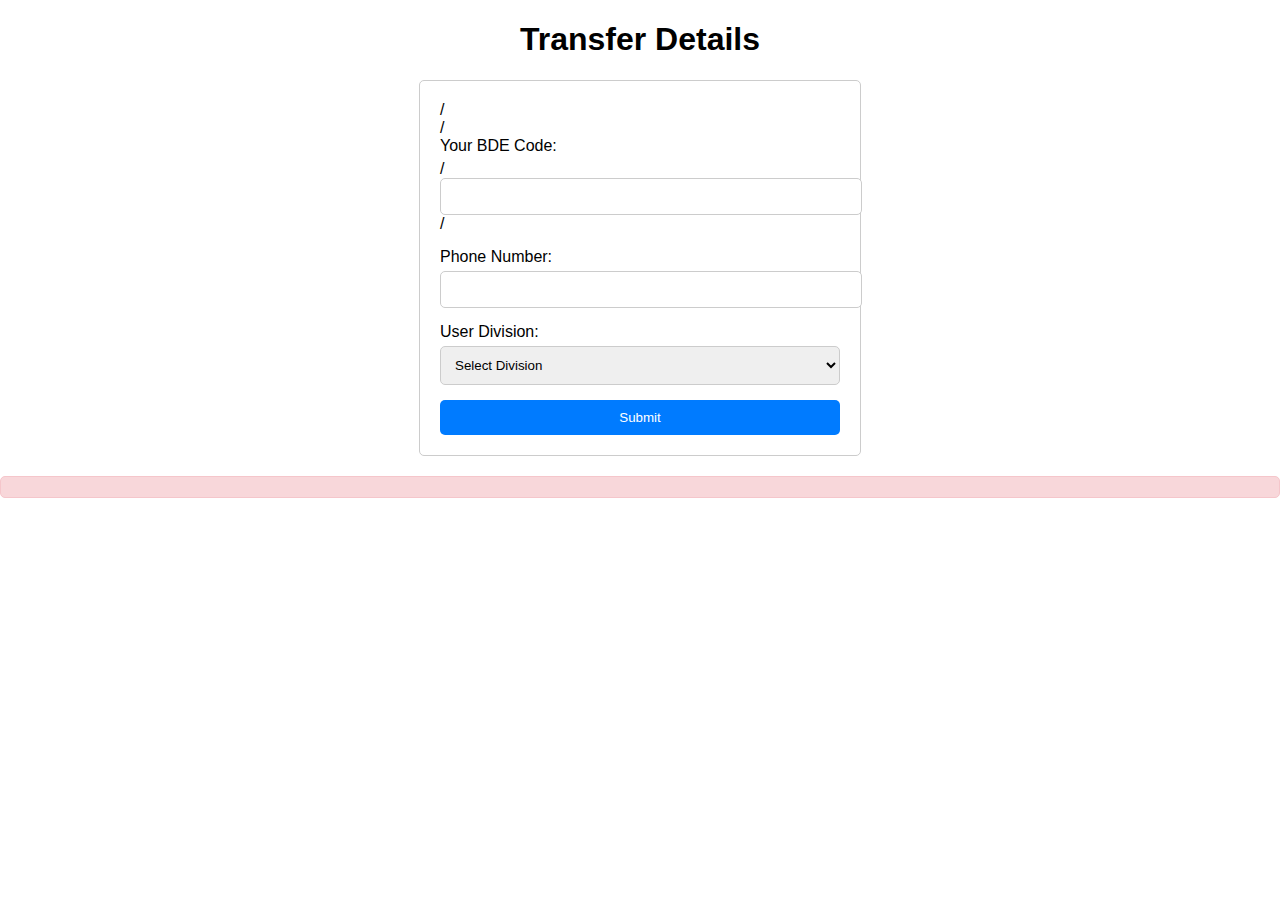
==== index.html @ 97525932 "Update index.html" ====
<!DOCTYPE html>
<html lang="en">
<head>
  <meta charset="UTF-8">
  <meta name="viewport" content="width=device-width, initial-scale=1.0">
  <title>Validation Form</title>
  <link rel="stylesheet" href="styles.css">
</head>
<body>
  <h1>Transfer Details</h1>
  <form id="transferForm">
  /  <div>
  /    <label for="yourBDECode">Your BDE Code:</label>
  /    <input type="text" id="yourBDECode" name="yourBDECode" maxlength="7">
  /  </div>
    <div>
      <label for="phoneNumber">Phone Number:</label>
      <input type="tel" id="phoneNumber" name="phoneNumber" maxlength="10" required>
    </div>
    <div>
      <label for="userDivision">User Division:</label>
      <select id="userDivision" name="userDivision" required>
        <option value="">Select Division</option>
        <option value="CC">CC</option>
        <option value="MNT">MNT</option>
        <option value="ROFF">ROFF</option>
        <option value="FV">FV</option>
        <!-- Add more options if needed -->
      </select>
    </div>
    <button type="submit">Submit</button>
  </form>

  <div id="validationMessage"></div>

  <script>
    document.getElementById('transferForm').addEventListener('submit', function(event) {
      console.log("Form submitted"); // Check if the function is executed
      event.preventDefault(); // Prevent default form submission
      
      // Fetch form values
      const yourBDECode = document.getElementById('yourBDECode').value;
      const phoneNumber = document.getElementById('phoneNumber').value;
      const userDivision = document.getElementById('userDivision').value;
  
      console.log("Your BDE Code:", yourBDECode);
      console.log("Phone Number:", phoneNumber);
      console.log("User Division:", userDivision);
  
      // Define API payload based on user division
      let apiPayload = {};
      if (userDivision === 'CC') {
        apiPayload = {
          "divisioncode_c": "40",
          "producthierarchycode_c": "4A",
          "salesgroupcode_c": "401",
          "phone": phoneNumber,
          "account_id": null,
          "lead_id": null
        };
      } else if (userDivision === 'MNT') {
        apiPayload = {
          "divisioncode_c": "30",
          "producthierarchycode_c": "4A",
          "salesgroupcode_c": "301",
          "phone": phoneNumber,
          "account_id": null,
          "lead_id": null
        };
      } else if (userDivision === 'ROFF') {
        apiPayload = {
          "divisioncode_c": "40",
          "producthierarchycode_c": "4A",
          "salesgroupcode_c": "406",
          "phone": phoneNumber,
          "account_id": null,
          "lead_id": null
        };
      } else if (userDivision === 'FV') {
        apiPayload = {
          "divisioncode_c": "10",
          "producthierarchycode_c": "4A",
          "salesgroupcode_c": "105",
          "phone": phoneNumber,
          "account_id": null,
          "lead_id": null
        };
      } else {
        showMessage('Please select a valid division');
        return;
      }
  
      // Make API request
      console.log("API payload:", apiPayload);
      fetch('https://pidilite-one-contractor-prod.herokuapp.com/apis/v.1.0/phone/validate/', {
        method: 'POST',
        headers: {
          'Content-Type': 'application/json'
        },
        body: JSON.stringify(apiPayload)
      })
      .then(response => response.json())
      .then(data => {
        console.log("API response:", data);
        showMessage(data.message); // Display API response message
      })
      .catch(error => {
        console.error("API request error:", error);
        showMessage('An error occurred while processing your request'); // Display error message
      });
    });
    
    function showMessage(message) {
      document.getElementById('validationMessage').textContent = message;
    }
  </script>
</body>
</html>
---- styles.css ----
/* CSS styles for the form */
body {
    font-family: Arial, sans-serif;
    margin: 0;
    padding: 0;
  }
  
  h1 {
    text-align: center;
  }
  
  form {
    max-width: 400px;
    margin: 0 auto;
    padding: 20px;
    border: 1px solid #ccc;
    border-radius: 5px;
  }
  
  div {
    margin-bottom: 15px;
  }
  
  label {
    display: block;
    margin-bottom: 5px;
  }
  
  input[type="text"],
  input[type="tel"],
  select {
    width: 100%;
    padding: 10px;
    border: 1px solid #ccc;
    border-radius: 5px;
  }
  
  button[type="submit"] {
    width: 100%;
    padding: 10px;
    background-color: #007bff;
    color: #fff;
    border: none;
    border-radius: 5px;
    cursor: pointer;
  }
  
  button[type="submit"]:hover {
    background-color: #0056b3;
  }
  
  /* CSS styles for validation message */
  #validationMessage {
    margin-top: 20px;
    padding: 10px;
    background-color: #f8d7da;
    color: #721c24;
    border: 1px solid #f5c6cb;
    border-radius: 5px;
  }
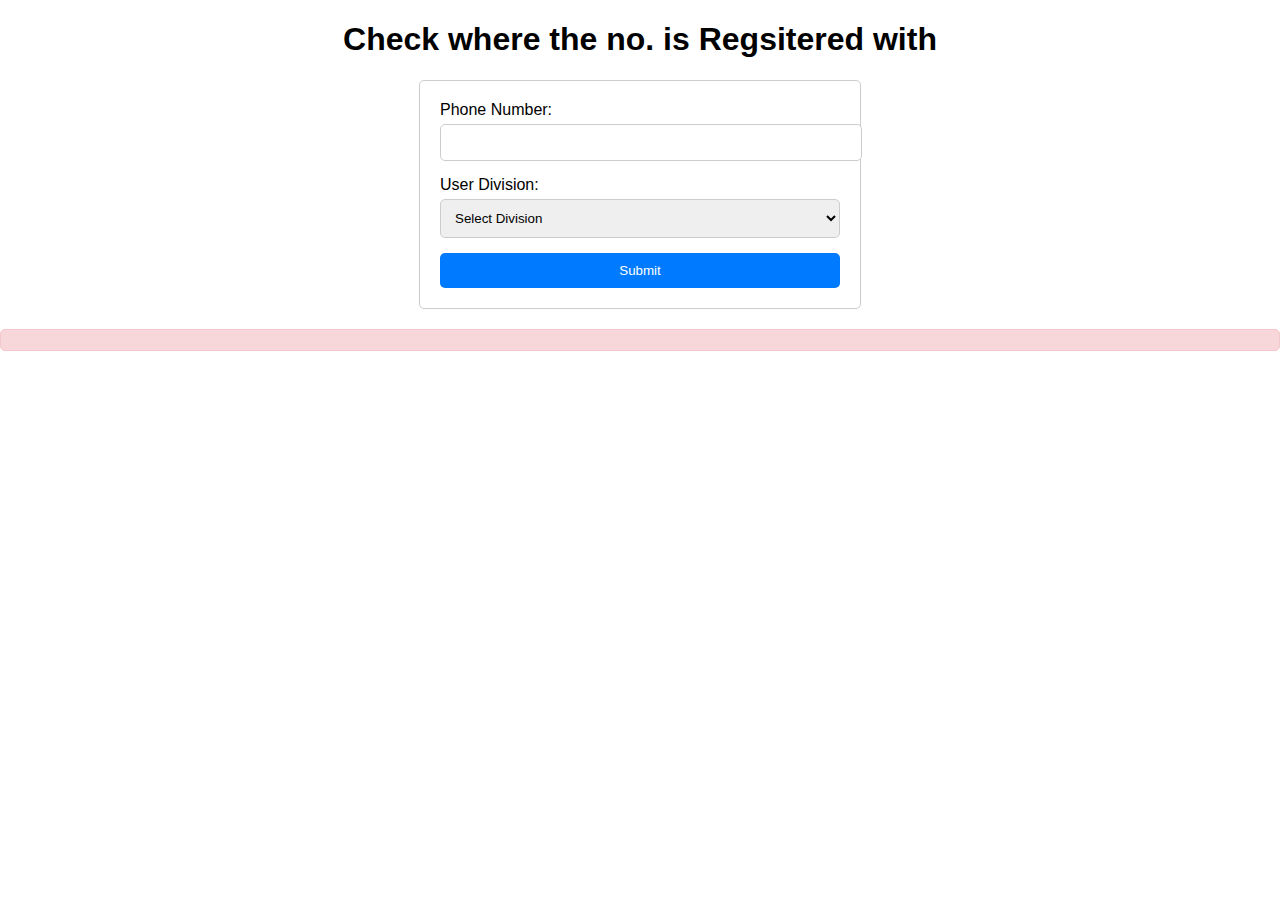
==== commit f51802c3: "Update index.html" ====
--- a/index.html
+++ b/index.html
@@ -7,12 +7,8 @@
   <link rel="stylesheet" href="styles.css">
 </head>
 <body>
-  <h1>Transfer Details</h1>
+  <h1>Check where the no. is Regsitered with</h1>
   <form id="transferForm">
-  /  <div>
-  /    <label for="yourBDECode">Your BDE Code:</label>
-  /    <input type="text" id="yourBDECode" name="yourBDECode" maxlength="7">
-  /  </div>
     <div>
       <label for="phoneNumber">Phone Number:</label>
       <input type="tel" id="phoneNumber" name="phoneNumber" maxlength="10" required>
@@ -39,7 +35,7 @@
       event.preventDefault(); // Prevent default form submission
       
       // Fetch form values
-      const yourBDECode = document.getElementById('yourBDECode').value;
+      //const yourBDECode = document.getElementById('yourBDECode').value;
       const phoneNumber = document.getElementById('phoneNumber').value;
       const userDivision = document.getElementById('userDivision').value;
   
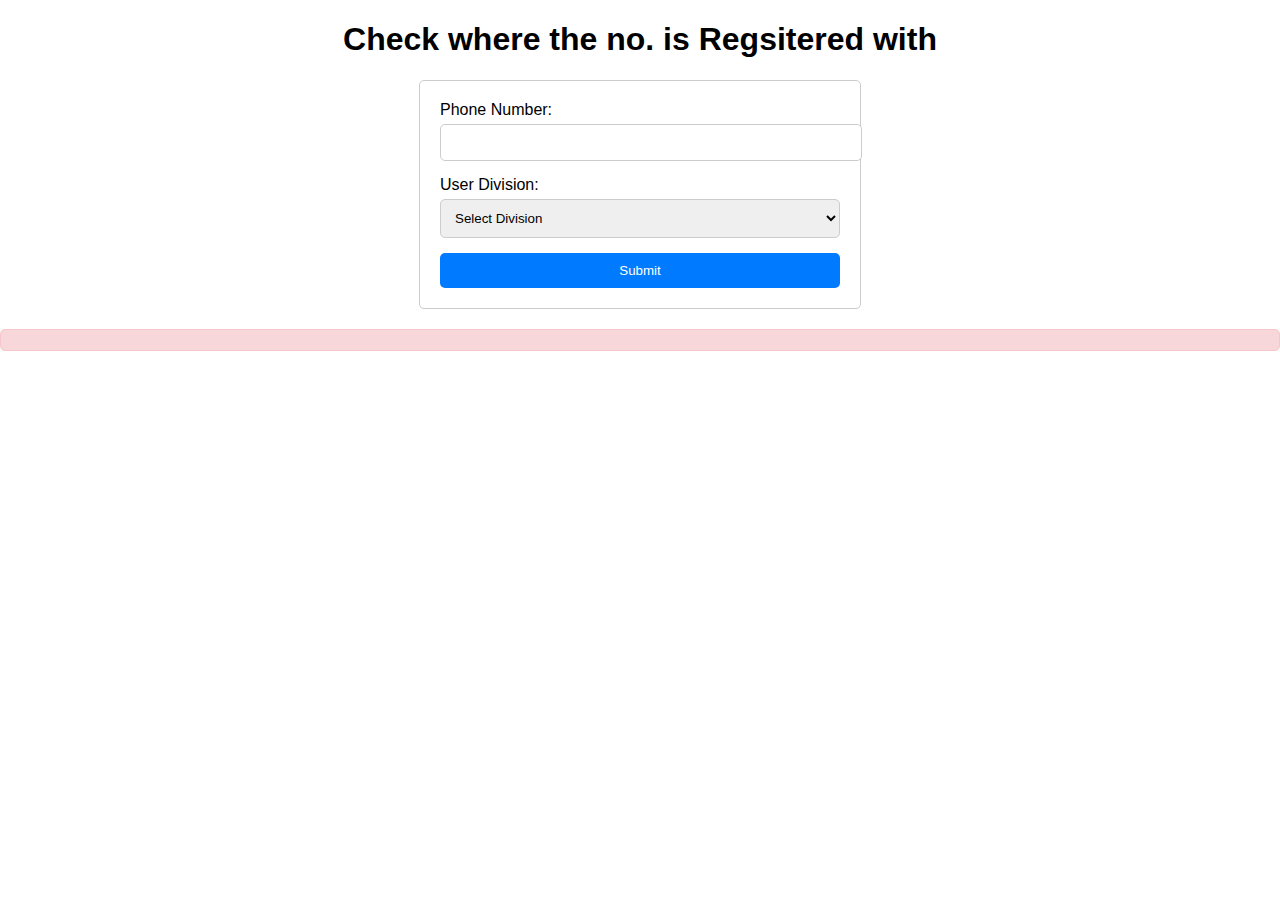
==== commit 98d85b3d: "Update index.html" ====
--- a/index.html
+++ b/index.html
@@ -35,11 +35,11 @@
       event.preventDefault(); // Prevent default form submission
       
       // Fetch form values
-      //const yourBDECode = document.getElementById('yourBDECode').value;
+      //const yourBDECode = documeyourBDECodent.getElementById('yourBDECode').value;
       const phoneNumber = document.getElementById('phoneNumber').value;
       const userDivision = document.getElementById('userDivision').value;
   
-      console.log("Your BDE Code:", yourBDECode);
+      // console.log("Your BDE Code:", yourBDECode);
       console.log("Phone Number:", phoneNumber);
       console.log("User Division:", userDivision);
   
